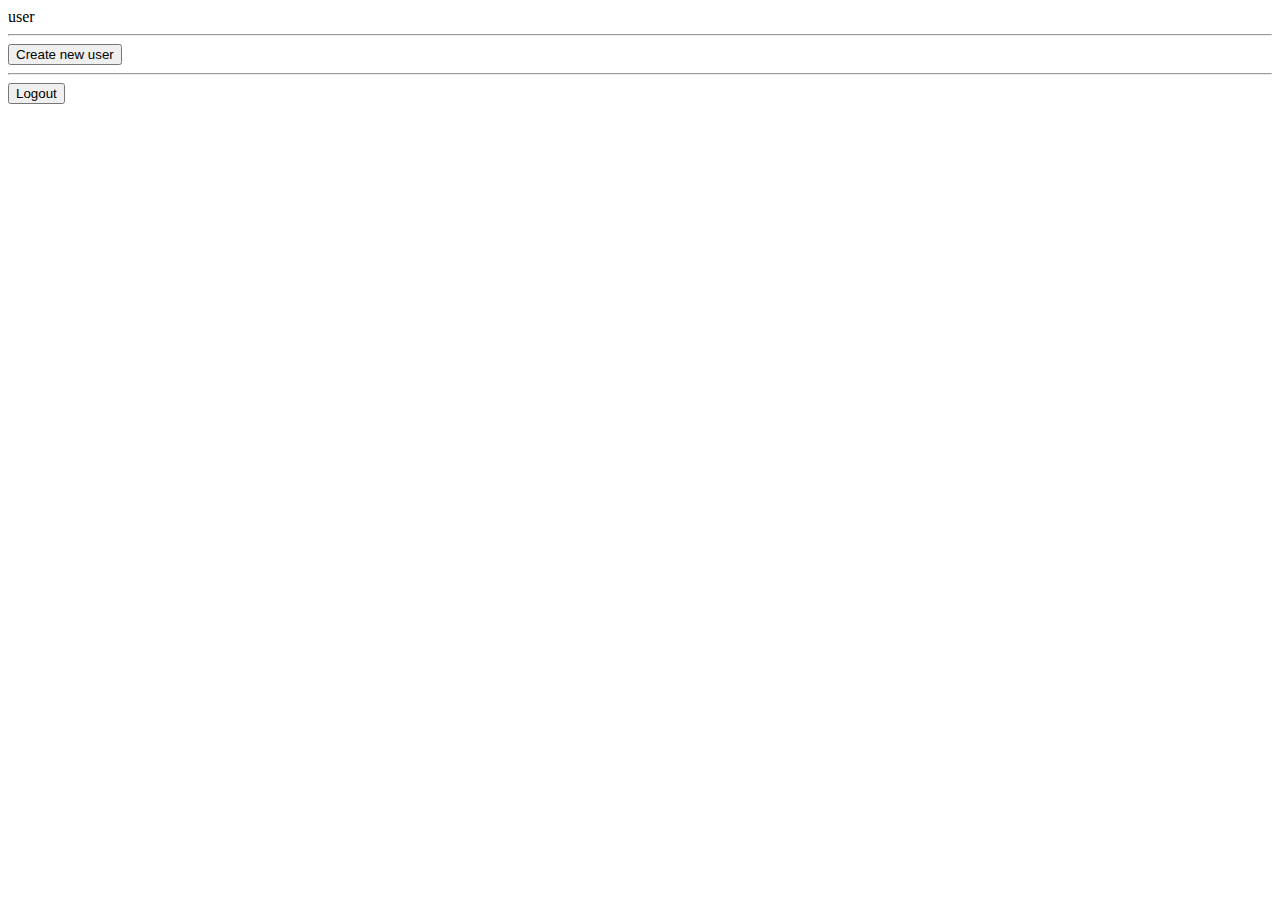
==== src/main/resources/templates/admin/index.html @ 0e457406 "done" ====
<!DOCTYPE html>
<html lang="en" xmlns:th = "http://www.thymeleaf.org">
<head>
    <meta charset="UTF-8">
    <title>List of users</title>
</head>
<body>
<div th:each="user : ${users}">
    <a th:href="@{/admin/{id}(id = ${user.getId()})}" th:text="${user.getFirstName() + ' ' + user.getLastName() + ' ' + user.getYearOfBirth()}">user</a>
</div>
<hr/>
<form th:action = "@{/admin/new}">
    <input type="submit" value="Create new user">
</form>
<hr>
<form th:method="POST" th:action="@{/logout}">
    <input type="submit" value="Logout">
</form>
</body>
</html>
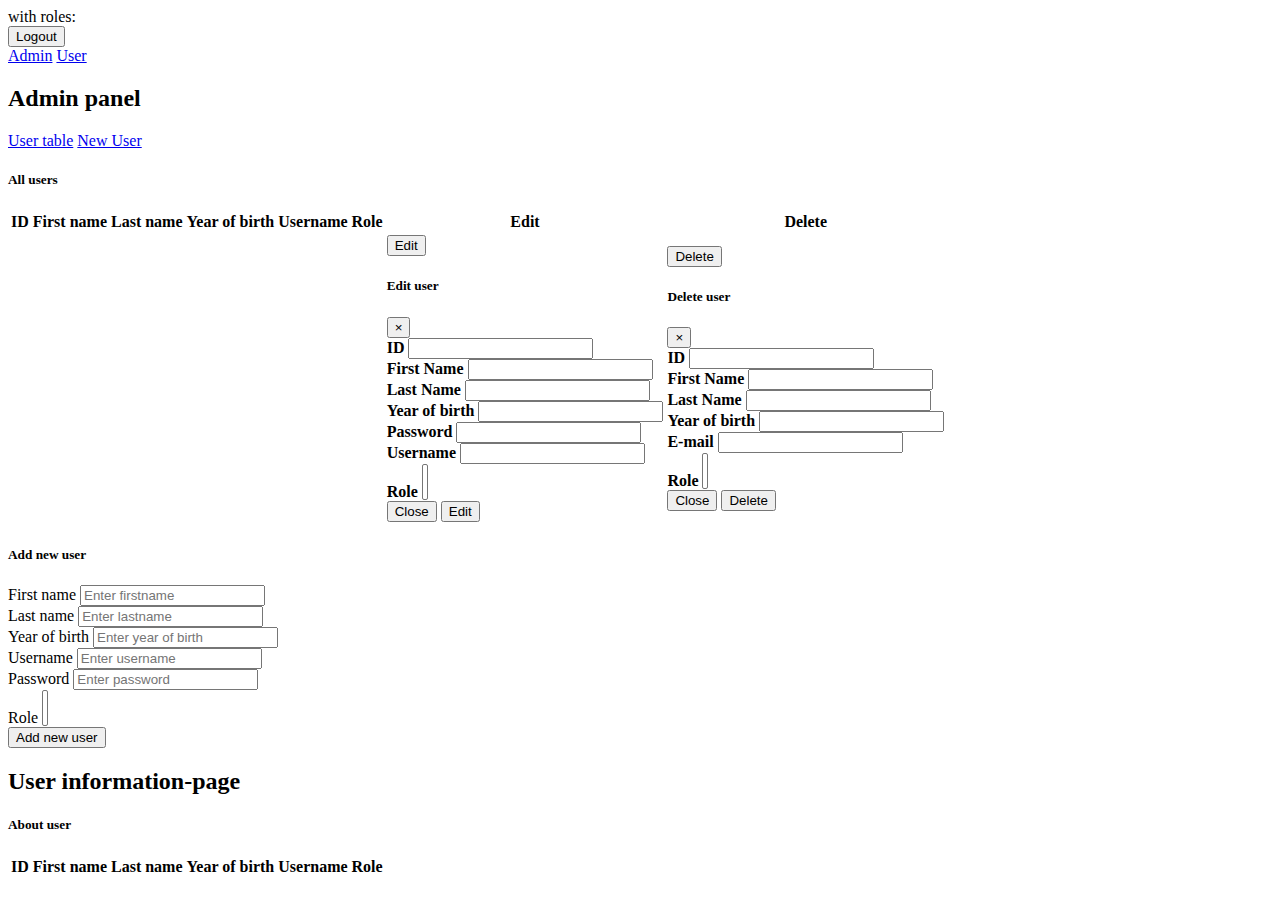
==== commit 0abb5585: "first" ====
--- a/src/main/resources/templates/admin/index.html
+++ b/src/main/resources/templates/admin/index.html
@@ -1,20 +1,351 @@
 <!DOCTYPE html>
-<html lang="en" xmlns:th = "http://www.thymeleaf.org">
+<html xmlns="http://www.w3.org/1999/xhtml" xmlns:th="https://www.thymeleaf.org" lang="en">
 <head>
     <meta charset="UTF-8">
-    <title>List of users</title>
+    <title>Admin page</title>
+
+    <!-- Bootstrap CSS (Cloudflare CDN) -->
+    <link rel="stylesheet" href="https://cdnjs.cloudflare.com/ajax/libs/twitter-bootstrap/4.6.1/css/bootstrap.min.css"
+          integrity="sha512-T584yQ/tdRR5QwOpfvDfVQUidzfgc2339Lc8uBDtcp/wYu80d7jwBgAxbyMh0a9YM9F8N3tdErpFI8iaGx6x5g=="
+          crossorigin="anonymous" referrerpolicy="no-referrer">
+    <!-- jQuery (Cloudflare CDN) -->
+    <script defer src="https://cdnjs.cloudflare.com/ajax/libs/jquery/3.6.0/jquery.min.js"
+            integrity="sha512-894YE6QWD5I59HgZOGReFYm4dnWc1Qt5NtvYSaNcOP+u1T9qYdvdihz0PPSiiqn/+/3e7Jo4EaG7TubfWGUrMQ=="
+            crossorigin="anonymous" referrerpolicy="no-referrer"></script>
+    <!-- Bootstrap Bundle JS (Cloudflare CDN) -->
+    <script defer src="https://cdnjs.cloudflare.com/ajax/libs/twitter-bootstrap/4.6.1/js/bootstrap.min.js"
+            integrity="sha512-UR25UO94eTnCVwjbXozyeVd6ZqpaAE9naiEUBK/A+QDbfSTQFhPGj5lOR6d8tsgbBk84Ggb5A3EkjsOgPRPcKA=="
+            crossorigin="anonymous" referrerpolicy="no-referrer"></script>
+    <title>Users</title>
 </head>
+
 <body>
-<div th:each="user : ${users}">
-    <a th:href="@{/admin/{id}(id = ${user.getId()})}" th:text="${user.getFirstName() + ' ' + user.getLastName() + ' ' + user.getYearOfBirth()}">user</a>
+<div class=".container-fluid">
+    <div class="p-2 bg-dark text-white">
+        <div class="row">
+            <div class="col-sm-8">
+                <a th:text="${currentUser.getUsername()}" class="fw-bolder text-white bg-dark font-weight-bold"></a>
+                <span class="text-start">with roles:
+                    <a th:each="role : ${currentUser.getRoles()}" th:text="${role.getSimpleName()} + ' '"></a>
+                </span>
+            </div>
+            <div class="col-sm-4">
+                <form th:action="@{/logout}" th:method="POST">
+                    <div class="d-grid gap-2 d-md-flex justify-content-md-end">
+                        <button class="text-muted btn btn-dark" type="submit">Logout</button>
+                    </div>
+                </form>
+            </div>
+        </div>
+    </div>
 </div>
-<hr/>
-<form th:action = "@{/admin/new}">
-    <input type="submit" value="Create new user">
-</form>
-<hr>
-<form th:method="POST" th:action="@{/logout}">
-    <input type="submit" value="Logout">
-</form>
+<div class=".container-fluid">
+    <div class="row mt-2">
+        <div class="col-2">
+            <div class="nav flex-column nav-pills" id="v-pills-tab" role="tablist">
+                <a class="nav-link active" id="v-pills-tab1-tab" data-toggle="pill" href="#v-pills-tab1" role="tab"
+                   aria-controls="v-pills-tab1" aria-expanded="true">Admin</a>
+                <a class="nav-link" id="v-pills-tab2-tab" data-toggle="pill" href="#v-pills-tab2" role="tab"
+                   aria-controls="v-pills-tab2" aria-expanded="true">User</a>
+            </div>
+        </div>
+        <div class="col-10 bg-light">
+            <div class="tab-content" id="v-pills-tabContent">
+                <div class="tab-pane fade show active" id="v-pills-tab1" role="tabpanel"
+                     aria-labelledby="v-pills-home-tab">
+                    <h2>Admin panel</h2>
+                    <nav>
+                        <div class="nav nav-tabs" id="nav-tab" role="tablist">
+                            <a class="nav-link active" id="nav-home-tab" data-toggle="tab" href="#nav-home"
+                               role="tab" aria-controls="nav-home" aria-selected="true">User table</a>
+                            <a class="nav-link" id="nav-profile-tab" data-toggle="tab" href="#nav-profile"
+                               role="tab" aria-controls="nav-profile" aria-selected="false">New User</a>
+                        </div>
+                    </nav>
+                    <div class="tab-content" id="nav-tabContent">
+                        <div class="tab-pane fade show active" id="nav-home" role="tabpanel"
+                             aria-labelledby="nav-home-tab">
+                            <div class="card">
+                                <h5 class="card-header">All users</h5>
+                                <div class="card-body">
+                                    <table class="table table-striped">
+                                        <thead>
+                                        <tr>
+                                            <th>ID</th>
+                                            <th>First name</th>
+                                            <th>Last name</th>
+                                            <th>Year of birth</th>
+                                            <th>Username</th>
+                                            <th>Role</th>
+                                            <th>Edit</th>
+                                            <th>Delete</th>
+                                        </tr>
+                                        </thead>
+                                        <tbody>
+                                        <tr th:each="user : ${users}">
+                                            <td th:text="${user.id}"></td>
+                                            <td th:text="${user.firstName}"></td>
+                                            <td th:text="${user.lastName}"></td>
+                                            <td th:text="${user.yearOfBirth}"></td>
+                                            <td th:text="${user.username}"></td>
+                                            <td><a th:each="role: ${user.getRoles()}"
+                                                   th:text="${role.getSimpleName()} + ' '"></a></td>
+                                            <td>
+                                                <button
+                                                        type="button"
+                                                        class="btn btn-info"
+                                                        data-toggle="modal"
+                                                        th:attr="data-target=${'#edituser'+user.getId()}"
+                                                        data-row="${user}">
+                                                    Edit
+                                                </button>
+                                                <div class="modal fade" th:id="${'edituser'+ user.getId()}"
+                                                     tabindex="-1" role="dialog" aria-labelledby="exampleModalLabel"
+                                                     aria-hidden="true">
+                                                    <div class="modal-dialog" role="document">
+                                                        <div class="modal-content">
+                                                            <div class="modal-header">
+                                                                <h5 class="modal-title" id="exampleModalLabel">Edit
+                                                                    user</h5>
+                                                                <button type="button" class="close" data-dismiss="modal"
+                                                                        aria-label="Close">
+                                                                    <span aria-hidden="true">&times;</span>
+                                                                </button>
+                                                            </div>
+                                                            <div class="modal-body">
+                                                                <div class="row justify-content-center align-items-center text-center">
+                                                                    <form th:action="@{/admin/{id}(id=${user.getId()})}"
+                                                                          th:method="PATCH" th:object="${newUser}">
+                                                                        <div class="form-group">
+                                                                            <label for="id"><b>ID</b></label>
+                                                                            <input type="text" class="form-control"
+                                                                                   id="id" th:value="${user.getId()}"
+                                                                                   readonly/>
+                                                                        </div>
+                                                                        <div class="form-group">
+                                                                            <label for="firstName1"><b>First Name</b></label>
+                                                                            <input type="text" class="form-control" id="firstName1" th:value="${user.getFirstName()}" th:name="firstName"/>
+                                                                        </div>
+                                                                        <div class="form-group">
+                                                                            <label for="lastName1"><b>Last Name</b></label>
+                                                                            <input type="text" class="form-control" id="lastName1" th:value="${user.getLastName()}" th:name="lastName"/>
+                                                                        </div>
+                                                                        <div class="form-group">
+                                                                            <label for="year"><b>Year of birth</b></label>
+                                                                            <input type="number" class="form-control" id="year" th:value="${user.getYearOfBirth()}" th:name="yearOfBirth"/>
+                                                                        </div>
+                                                                        <div class="form-group">
+                                                                            <label for="password1"><b>Password</b></label>
+                                                                            <input type="password" class="form-control" id="password1" th:field="*{password}"/>
+                                                                        </div>
+                                                                        <div class="form-group">
+                                                                            <label for="username1"><b>Username</b></label>
+                                                                            <input type="text" class="form-control" id="username1" th:value="${user.getUsername()}" th:name="username"/>
+                                                                        </div>
+                                                                        <div class="form-group">
+                                                                            <label for="firstName"><b>Role</b></label>
+
+                                                                            <label for="role1"></label><select th:field="*{roles}" size="2" multiple
+                                                                                                               class="form-control"
+                                                                                                               id="role1">
+                                                                            <option th:each="role : ${roles}"
+                                                                                    th:text="${role.getName()}"
+                                                                                    th:value="${role.getId()}">
+                                                                            </option>
+                                                                        </select>
+                                                                        </div>
+                                                                        <button type="button" class="btn btn-secondary"
+                                                                                data-dismiss="modal">Close
+                                                                        </button>
+                                                                        <button type="submit" class="btn btn-primary">
+                                                                            Edit
+                                                                        </button>
+                                                                    </form>
+                                                                </div>
+                                                            </div>
+                                                        </div>
+                                                    </div>
+                                                </div>
+                                            </td>
+                                            <td>
+                                                <button
+                                                        type="button"
+                                                        class="btn btn-danger"
+                                                        data-toggle="modal"
+                                                        th:attr="data-target=${'#deleteuser'+user.id}"
+                                                        data-row="${user}">
+                                                    Delete
+                                                </button>
+                                                <div class="modal fade" th:id="${'deleteuser'+ user.getId()}"
+                                                     tabindex="-1" role="dialog" aria-labelledby="exampleModalLabel1"
+                                                     aria-hidden="true">
+                                                    <div class="modal-dialog" role="document">
+                                                        <div class="modal-content">
+                                                            <div class="modal-header">
+                                                                <h5 class="modal-title" id="exampleModalLabel1">Delete user</h5>
+                                                                <button type="button" class="close" data-dismiss="modal"
+                                                                        aria-label="Close">
+                                                                    <span aria-hidden="true">&times;</span>
+                                                                </button>
+                                                            </div>
+                                                            <div class="modal-body">
+                                                                <div class="row justify-content-center align-items-center text-center">
+                                                                    <form th:action="@{/admin/{id}(id=${user.getId()})}"
+                                                                          th:method="DELETE" th:object="${newUser}">
+                                                                        <div class="form-group">
+                                                                            <label for="id1"><b>ID</b></label>
+                                                                            <input type="text" class="form-control"
+                                                                                   id="id1" th:value="${user.getId()}"
+                                                                                   readonly/>
+                                                                        </div>
+                                                                        <div class="form-group">
+                                                                            <label for="firstName11"><b>First Name</b></label>
+                                                                            <input type="text" class="form-control" id="firstName11" th:value="${user.getFirstName()}" th:name="firstName" readonly/>
+                                                                        </div>
+                                                                        <div class="form-group">
+                                                                            <label for="lastName11"><b>Last Name</b></label>
+                                                                            <input type="text" class="form-control" id="lastName11" th:value="${user.getLastName()}" th:name="lastName" readonly/>
+                                                                        </div>
+                                                                        <div class="form-group">
+                                                                            <label for="age11"><b>Year of birth</b></label>
+                                                                            <input type="number" class="form-control" id="age11" th:value="${user.getYearOfBirth()}" th:name="age" readonly/>
+                                                                        </div>
+                                                                        <div class="form-group">
+                                                                            <label for="username11"><b>E-mail</b></label>
+                                                                            <input type="text" class="form-control" id="username11" th:value="${user.getUsername()}" th:name="username" readonly/>
+                                                                        </div>
+                                                                        <div class="form-group">
+                                                                            <label for="role11"><b>Role</b></label>
+                                                                            <select th:field="*{roles}" size="2" multiple
+                                                                                    class="form-control"
+                                                                                    id="role11" readonly>
+                                                                                <option th:each="role : ${roles}"
+                                                                                        th:text="${role.getName()}"
+                                                                                        th:value="${role.getId()}">
+                                                                                </option>
+                                                                            </select>
+                                                                        </div>
+                                                                        <button type="button" class="btn btn-secondary"
+                                                                                data-dismiss="modal">Close
+                                                                        </button>
+                                                                        <button type="submit" class="btn btn-danger">Delete
+                                                                        </button>
+                                                                    </form>
+                                                                </div>
+                                                            </div>
+                                                        </div>
+                                                    </div>
+                                                </div>
+                                            </td>
+                                        </tr>
+                                        </tbody>
+                                    </table>
+                                </div>
+                            </div>
+                        </div>
+                        <div class="tab-pane fade" id="nav-profile" role="tabpanel"
+                             aria-labelledby="nav-profile-tab">
+                            <div class="card">
+                                <h5 class="card-header">Add new user</h5>
+                                <div class="card-body text-center ">
+                                    <form th:method="POST" th:action="@{/admin}" th:object="${newUser}">
+                                        <div class="flex-column align-items-center">
+                                            <div class="d-flex flex-column align-items-center mb-3">
+                                                <label for="firstName" class="font-weight-bold">First name</label>
+                                                <input type="text" class="form-control col-md-3" th:field="*{firstName}"
+                                                       id="firstName"
+                                                       aria-label="Small" aria-describedby="inputGroup-sizing-sm"
+                                                       placeholder="Enter firstname">
+                                            </div>
+                                            <div class="d-flex flex-column align-items-center mb-3">
+                                                <label for="lastName" class="font-weight-bold">Last name</label>
+                                                <input type="text" class="form-control col-md-3" th:field="*{lastName}"
+                                                       id="lastName"
+                                                       aria-label="Small" aria-describedby="inputGroup-sizing-sm"
+                                                       placeholder="Enter lastname">
+                                            </div>
+                                            <div class="d-flex flex-column align-items-center mb-3">
+                                                <label for="year1" class="font-weight-bold">Year of birth</label>
+                                                <input type="text" class="form-control col-md-3" th:field="*{yearOfBirth}"
+                                                       id="year1"
+                                                       aria-label="Small" aria-describedby="inputGroup-sizing-sm"
+                                                       placeholder="Enter year of birth">
+                                            </div>
+                                            <div class="d-flex flex-column align-items-center mb-3">
+                                                <label for="username" class="font-weight-bold">Username</label>
+                                                <input type="text" class="form-control col-md-3" th:field="*{username}"
+                                                       id="username"
+                                                       aria-label="Small" aria-describedby="inputGroup-sizing-sm"
+                                                       placeholder="Enter username">
+                                            </div>
+                                            <div class="d-flex flex-column align-items-center mb-3">
+                                                <label for="password" class="font-weight-bold">Password</label>
+                                                <input type="password" class="form-control col-md-3"
+                                                       th:field="*{password}" id="password"
+                                                       aria-label="Small" aria-describedby="inputGroup-sizing-sm"
+                                                       placeholder="Enter password">
+                                            </div>
+                                            <div class="d-flex flex-column align-items-center mb-3">
+                                                <label for="role" class="font-weight-bold">Role</label>
+                                                <select th:field="*{roles}" size="2" multiple
+                                                                                  class="form-control col-md-3"
+                                                                                  id="role">
+                                                <option th:each="role : ${roles}"
+                                                        th:text="${role.getName()}"
+                                                        th:value="${role.getId()}">
+                                                </option>
+                                                </select>
+                                            </div>
+                                            <div class="form-group">
+                                                <button type="submit" class="btn btn-success">Add new user</button>
+                                            </div>
+                                        </div>
+                                    </form>
+                                </div>
+                            </div>
+                        </div>
+                    </div>
+                </div>
+                <div class="tab-pane fade" id="v-pills-tab2" role="tabpanel"
+                     aria-labelledby="v-pills-tab2-tab">
+                    <h2>User information-page</h2>
+                    <div class="tab-content1" id="nav-tabContent1">
+                        <div class="tab-pane fade show active" id="nav-home1" role="tabpanel"
+                             aria-labelledby="nav-home-tab">
+                            <div class="card">
+                                <h5 class="card-header">About user</h5>
+                                <div class="card-body">
+                                    <table class="table table-striped">
+                                        <thead>
+                                        <tr>
+                                            <th>ID</th>
+                                            <th>First name</th>
+                                            <th>Last name</th>
+                                            <th>Year of birth</th>
+                                            <th>Username</th>
+                                            <th>Role</th>
+                                        </tr>
+                                        </thead>
+                                        <tbody>
+                                        <tr>
+                                            <th th:text="${currentUser.id}" scope="row"></th>
+                                            <td th:text="${currentUser.firstName}"></td>
+                                            <td th:text="${currentUser.lastName}"></td>
+                                            <td th:text="${currentUser.yearOfBirth}"></td>
+                                            <td th:text="${currentUser.username}"></td>
+                                            <td><a th:each="role : ${currentUser.getRoles()}"
+                                                   th:text="${role.getSimpleName()} + ' '"></a></td>
+                                        </tr>
+                                        </tbody>
+                                    </table>
+                                </div>
+                            </div>
+                        </div>
+                    </div>
+                </div>
+            </div>
+        </div>
+    </div>
+</div>
 </body>
 </html>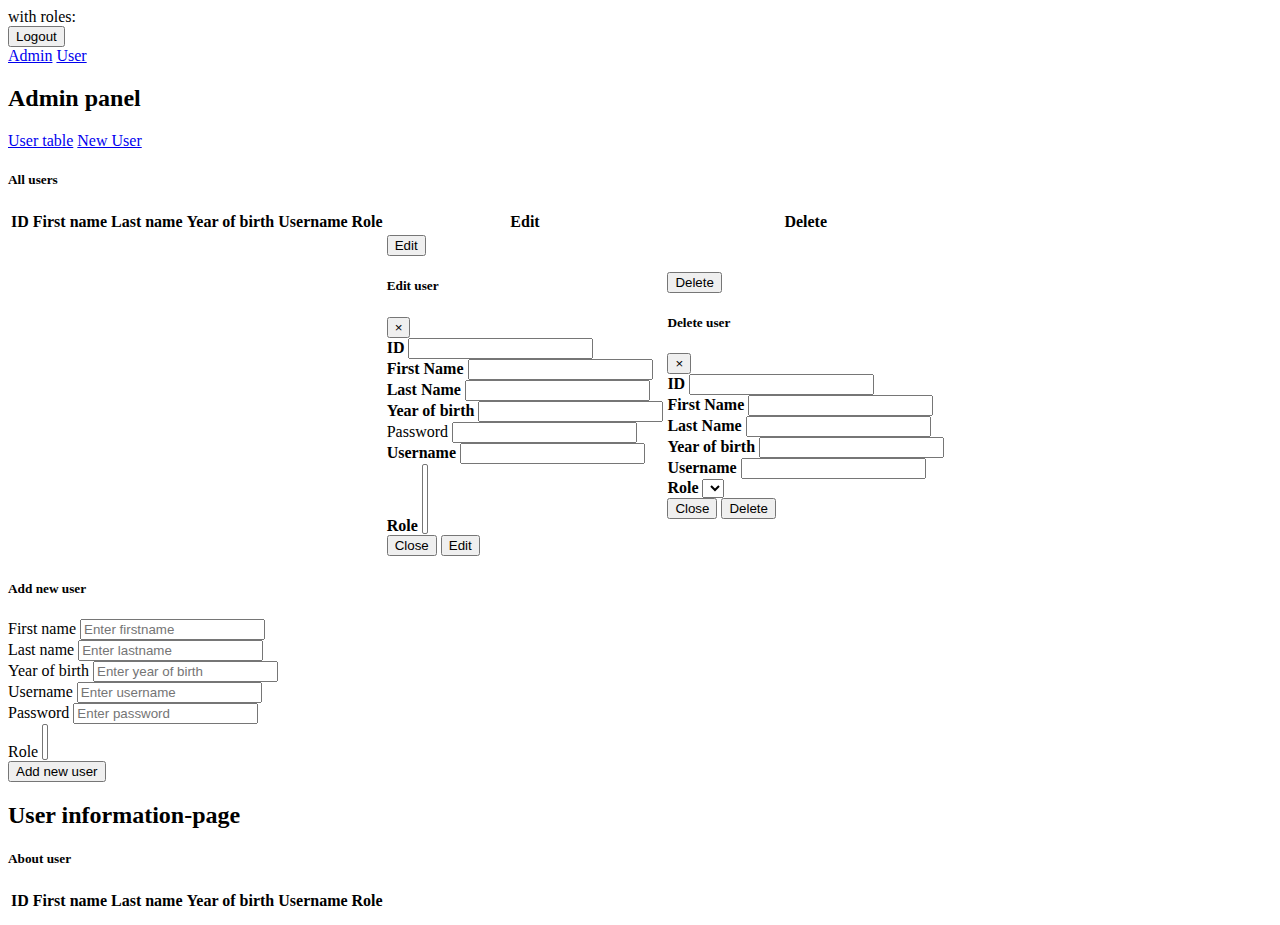
==== commit 40414cc2: "fix bugs" ====
--- a/src/main/resources/templates/admin/index.html
+++ b/src/main/resources/templates/admin/index.html
@@ -24,7 +24,7 @@
     <div class="p-2 bg-dark text-white">
         <div class="row">
             <div class="col-sm-8">
-                <a th:text="${currentUser.getUsername()}" class="fw-bolder text-white bg-dark font-weight-bold"></a>
+                <span th:text="${currentUser.getUsername()}" class="fw-bolder text-white bg-dark font-weight-bold"></span>
                 <span class="text-start">with roles:
                     <a th:each="role : ${currentUser.getRoles()}" th:text="${role.getSimpleName()} + ' '"></a>
                 </span>
@@ -95,11 +95,11 @@
                                                         type="button"
                                                         class="btn btn-info"
                                                         data-toggle="modal"
-                                                        th:attr="data-target=${'#edituser'+user.getId()}"
+                                                        th:attr="data-target=${'#edituser' + user.getId()}"
                                                         data-row="${user}">
                                                     Edit
                                                 </button>
-                                                <div class="modal fade" th:id="${'edituser'+ user.getId()}"
+                                                <div class="modal fade" th:id="${'edituser' + user.getId()}"
                                                      tabindex="-1" role="dialog" aria-labelledby="exampleModalLabel"
                                                      aria-hidden="true">
                                                     <div class="modal-dialog" role="document">
@@ -112,6 +112,7 @@
                                                                     <span aria-hidden="true">&times;</span>
                                                                 </button>
                                                             </div>
+                                                            <!--????????????-->
                                                             <div class="modal-body">
                                                                 <div class="row justify-content-center align-items-center text-center">
                                                                     <form th:action="@{/admin/{id}(id=${user.getId()})}"
@@ -135,7 +136,7 @@
                                                                             <input type="number" class="form-control" id="year" th:value="${user.getYearOfBirth()}" th:name="yearOfBirth"/>
                                                                         </div>
                                                                         <div class="form-group">
-                                                                            <label for="password1"><b>Password</b></label>
+                                                                            <label for="password1">Password</label>
                                                                             <input type="password" class="form-control" id="password1" th:field="*{password}"/>
                                                                         </div>
                                                                         <div class="form-group">
@@ -143,16 +144,13 @@
                                                                             <input type="text" class="form-control" id="username1" th:value="${user.getUsername()}" th:name="username"/>
                                                                         </div>
                                                                         <div class="form-group">
-                                                                            <label for="firstName"><b>Role</b></label>
-
-                                                                            <label for="role1"></label><select th:field="*{roles}" size="2" multiple
-                                                                                                               class="form-control"
-                                                                                                               id="role1">
-                                                                            <option th:each="role : ${roles}"
-                                                                                    th:text="${role.getName()}"
+                                                                            <label for="role1"><b>Role</b></label>
+                                                                            <select class="form-control" th:field="*{roles}" th:size="${roles.size()}" id="role1" multiple required>
+                                                                                <option th:each="role : ${roles}"
+                                                                                    th:text="${role.getSimpleName()}"
                                                                                     th:value="${role.getId()}">
-                                                                            </option>
-                                                                        </select>
+                                                                                </option>
+                                                                            </select>
                                                                         </div>
                                                                         <button type="button" class="btn btn-secondary"
                                                                                 data-dismiss="modal">Close
@@ -211,16 +209,16 @@
                                                                             <input type="number" class="form-control" id="age11" th:value="${user.getYearOfBirth()}" th:name="age" readonly/>
                                                                         </div>
                                                                         <div class="form-group">
-                                                                            <label for="username11"><b>E-mail</b></label>
+                                                                            <label for="username11"><b>Username</b></label>
                                                                             <input type="text" class="form-control" id="username11" th:value="${user.getUsername()}" th:name="username" readonly/>
                                                                         </div>
                                                                         <div class="form-group">
                                                                             <label for="role11"><b>Role</b></label>
-                                                                            <select th:field="*{roles}" size="2" multiple
-                                                                                    class="form-control"
+                                                                            <select th:field="*{roles}"
+                                                                                    class="form-control" th:size="${user.getRoles().size()}"
                                                                                     id="role11" readonly>
-                                                                                <option th:each="role : ${roles}"
-                                                                                        th:text="${role.getName()}"
+                                                                                <option th:each="role : ${user.getRoles()}"
+                                                                                        th:text="${role.getSimpleName()}"
                                                                                         th:value="${role.getId()}">
                                                                                 </option>
                                                                             </select>
@@ -291,7 +289,7 @@
                                                                                   class="form-control col-md-3"
                                                                                   id="role">
                                                 <option th:each="role : ${roles}"
-                                                        th:text="${role.getName()}"
+                                                        th:text="${role.getSimpleName()}"
                                                         th:value="${role.getId()}">
                                                 </option>
                                                 </select>
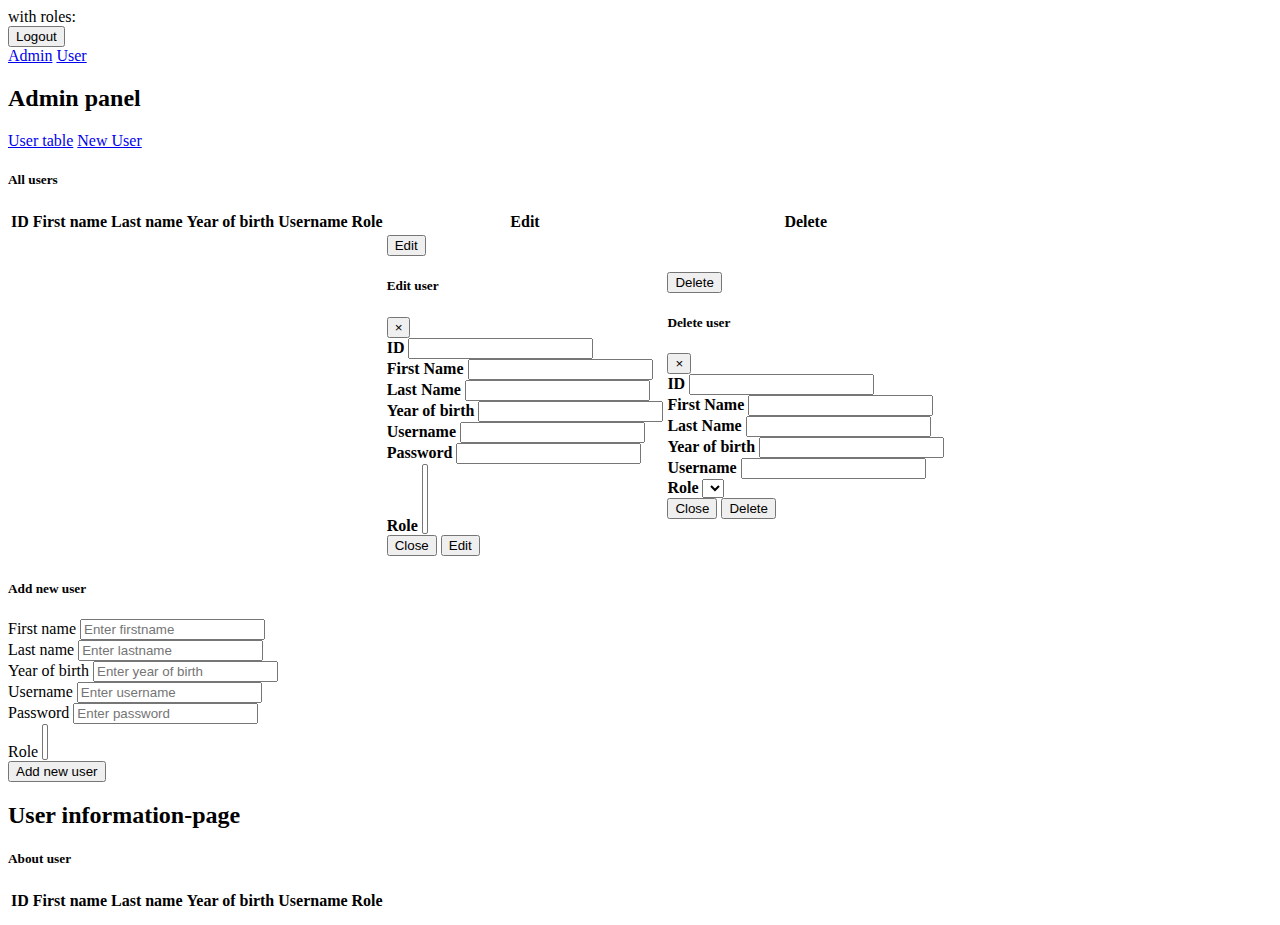
==== commit baa6562a: "fix bugs ver 2" ====
--- a/src/main/resources/templates/admin/index.html
+++ b/src/main/resources/templates/admin/index.html
@@ -136,12 +136,12 @@
                                                                             <input type="number" class="form-control" id="year" th:value="${user.getYearOfBirth()}" th:name="yearOfBirth"/>
                                                                         </div>
                                                                         <div class="form-group">
-                                                                            <label for="password1">Password</label>
-                                                                            <input type="password" class="form-control" id="password1" th:field="*{password}"/>
-                                                                        </div>
-                                                                        <div class="form-group">
                                                                             <label for="username1"><b>Username</b></label>
                                                                             <input type="text" class="form-control" id="username1" th:value="${user.getUsername()}" th:name="username"/>
+                                                                        </div>
+                                                                        <div class="form-group">
+                                                                            <label for="password1"><b>Password</b></label>
+                                                                            <input type="password" class="form-control" id="password1" th:field="*{password}"/>
                                                                         </div>
                                                                         <div class="form-group">
                                                                             <label for="role1"><b>Role</b></label>
@@ -270,22 +270,22 @@
                                                        placeholder="Enter year of birth">
                                             </div>
                                             <div class="d-flex flex-column align-items-center mb-3">
-                                                <label for="username" class="font-weight-bold">Username</label>
+                                                <label for="username12" class="font-weight-bold">Username</label>
                                                 <input type="text" class="form-control col-md-3" th:field="*{username}"
-                                                       id="username"
-                                                       aria-label="Small" aria-describedby="inputGroup-sizing-sm"
-                                                       placeholder="Enter username">
-                                            </div>
-                                            <div class="d-flex flex-column align-items-center mb-3">
-                                                <label for="password" class="font-weight-bold">Password</label>
-                                                <input type="password" class="form-control col-md-3"
-                                                       th:field="*{password}" id="password"
-                                                       aria-label="Small" aria-describedby="inputGroup-sizing-sm"
-                                                       placeholder="Enter password">
+                                                       id="username12"
+                                                       aria-label="Small" aria-describedby="inputGroup-sizing-sm"
+                                                       placeholder="Enter username" required>
+                                            </div>
+                                            <div class="d-flex flex-column align-items-center mb-3">
+                                                <label for="password12" class="font-weight-bold">Password</label>
+                                                <input type="password" class="form-control col-md-3" th:field="*{password}"
+                                                       id="password12"
+                                                       aria-label="Small" aria-describedby="inputGroup-sizing-sm"
+                                                       placeholder="Enter password" required>
                                             </div>
                                             <div class="d-flex flex-column align-items-center mb-3">
                                                 <label for="role" class="font-weight-bold">Role</label>
-                                                <select th:field="*{roles}" size="2" multiple
+                                                <select th:field="*{roles}" size="2" multiple required
                                                                                   class="form-control col-md-3"
                                                                                   id="role">
                                                 <option th:each="role : ${roles}"
